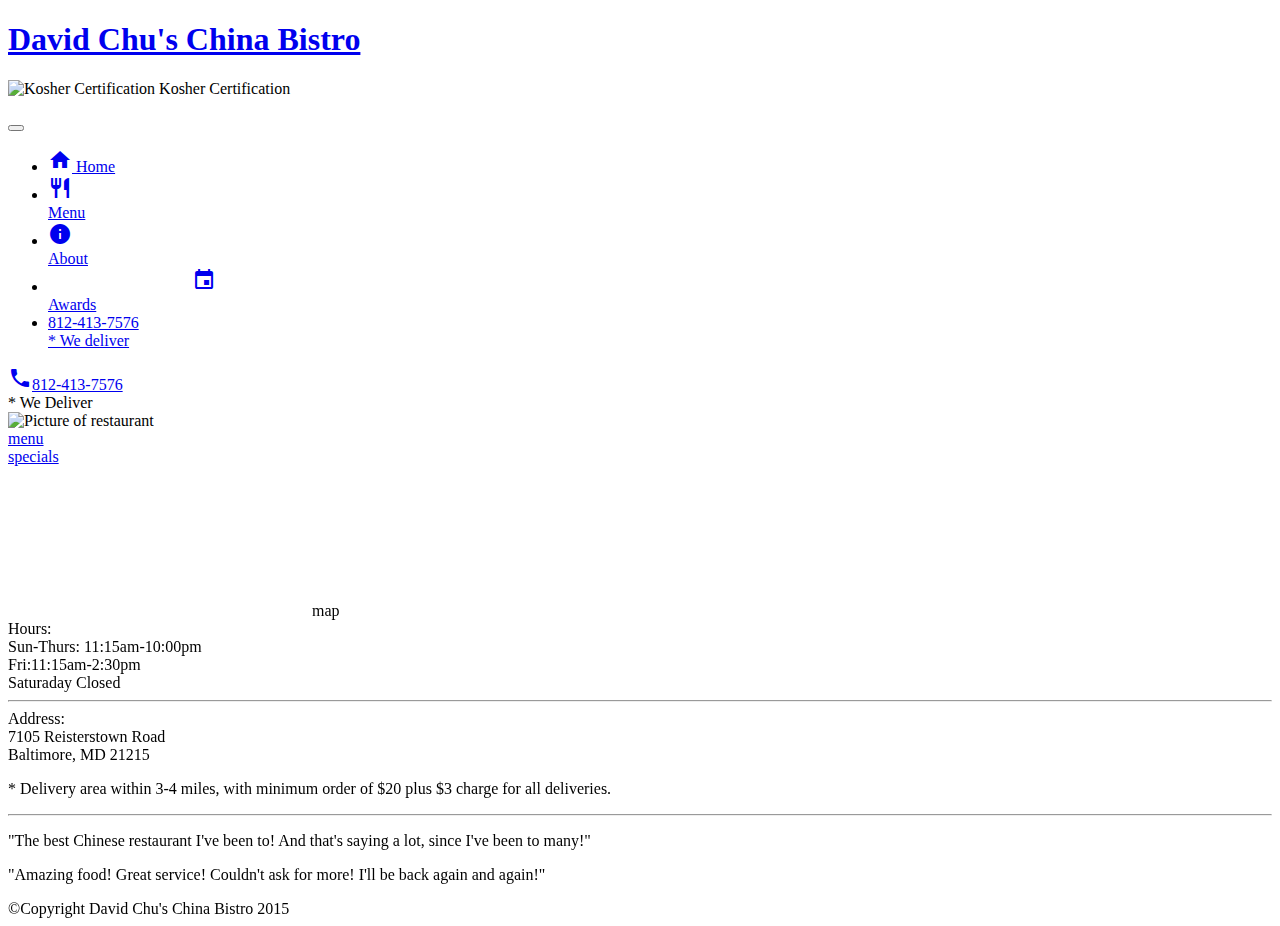
==== Module_3-Assignment/index.html @ eb652ec8 "Add files via upload" ====
<!DOCTYPE html>
<html lang="en">
<head>
  <meta charset="UTF-8">
  <meta http-equiv="X-UA-Compatible" content="IE=edge">
  <meta name="viewport" content="width=device-width, initial-scale=1">
  <title>David Chu's China Bistro</title>
  <link rel="stylesheet" type="text/css" href="css/bootstrap.min.css">
  <link href="https://fonts.googleapis.com/css2?family=Oxygen:wght@300;400;700&display=swap" rel="stylesheet">
  <link href="https://fonts.googleapis.com/css2?family=Lora:ital,wght@0,400;0,500;0,600;0,700;1,400;1,500;1,600;1,700&display=swap" rel="stylesheet">
  <link href="https://fonts.googleapis.com/icon?family=Material+Icons" rel="stylesheet">
  <link rel="stylesheet" type="text/css" href="styles.css">
  <script src="js/jquery-3.5.1.min.js"></script>
  <script src="js/bootstrap.min.js"></script>
  <script src="script.js"></script>
</head>

<body>
  <header >
      <nav id="header-nav" class="navbar navbar-expand-md navbar-light ">
          <div class="container">
            <div class="navbar-header">
                <a href="index.html" class="float-left d-none d-md-block ">
                    <div id="logo-img" alt="Logo image"></div>
                </a>
                <div class="navbar-brand">
                    <a href="index.html">
                        <h1>David Chu's China Bistro</h1>
                    </a>
                    <p>
                        <img src="images/star-k-logo.png" alt="Kosher Certification">
                        <span>Kosher Certification</span>
                    </p>
                </div>
                <button class="navbar-toggler" type="button" data-toggle="collapse" data-target="#collapsable-nav"
                aria-controls="collapsable-nav" aria-expanded="false" aria-label="Toggle navigation">
                <span class="navbar-toggler-icon"></span>
                </button>
            </div>

            <!-- nav-menu-buttons-->
            <div id="collapsable-nav" class="collapse navbar-collapse">
               <ul id="nav-list" class="navbar-nav ml-auto">
                    <li class="nav-item d-sm-block d-md-none active"><a class="nav-link" href="index.html">
                      <i class="material-icons">home</i>
                          Home</a></li>
                    <li class="nav-item"><a class="nav-link" href="menu-category.html">
                      <i class="material-icons">restaurant</i>
                      <br class="d-none d-md-block">Menu</a></li>
                    <li class="nav-item"><a class="nav-link" href="#">
                      <i class="material-icons">info</i>
                      <br class="d-none d-md-block">About</a></li>
                    <li class="nav-item"><a class="nav-link" href="#">
                      <i class="material-icons">emoji_events</i>
                      <br class="d-none d-md-block">Awards</a></li>
                    <li class="nav-item d-none d-md-block" id="phone" >
                      <a class="nav-link" href="tel:8124137576">
                      <span>812-413-7576</span>
                      <div>* We deliver</div>
                    </a></li>
               </ul>
            </div>
          </div>
      </nav>
  </header>

  <div id="call-btn" class="d-sm-block d-md-none">
    <a class="btn" href="tel:410-602-5008">
    <i class="material-icons">phone</i>812-413-7576</a>
  </div>
  <div id="md-deliver" class="text-center d-sm-block d-md-none">* We Deliver</div>

  <div id="main-content" class="container">
    <div class="jumbotron">
      <img  src="images/jumbotron_768.jpg" alt="Picture of restaurant"
        class="img-fluid   d-sm-block d-md-none">
    </div>

    <div id="home-tiles" class="row">
      <div class="col-md-4 col-sm-6 col-12">
        <a href="menu-category.html">
          <div id="menu-tile"><span>menu</span></div></a>
      </div>
      <div class="col-md-4 col-sm-6 col-12">
        <a href="single-categoty.html">
          <div id="specials-tile"><span>specials</span></div></a>
      </div>
      <div class="col-md-4 col-sm-12 col-12">
        <div id="map-tile">
          <iframe src="https://www.google.com/maps/embed?pb=!1m18!1m12!1m3!1d3084.675246405347!2d-76.71387678477612!3d39.36359027950145!2m3!1f0!2f0!3f0!3m2!1i1024!2i768!4f13.1!3m3!1m2!1s0x89c81a14e7817803%3A0xab20a0e99daa17ea!2sDavid%20Chu&#39;s%20China%20Bistro!5e0!3m2!1sen!2sin!4v1606228891286!5m2!1sen!2sin"  frameborder="0" style="border:0;" allowfullscreen="" aria-hidden="false" tabindex="0"></iframe>
          <span>map</span></div>
    </div>
     </div><!-- End of #home-tiles -->
  </div><!-- End of #main-content -->

  <footer class="card-footer">
    <div class="container">
      <div class="row">
        <section id="hours" class="col-md-4">
          <span>Hours:</span><br>
          Sun-Thurs: 11:15am-10:00pm<br>
          Fri:11:15am-2:30pm<br>
          Saturaday Closed
          <hr class="d-block d-sm-block">
        </section>

        <section id="address" class="col-md-4">
          <span>Address:</span><br>
          7105 Reisterstown Road<br>
          Baltimore, MD 21215
          <p>* Delivery area within 3-4 miles, with minimum order of $20 plus $3 charge for all deliveries.</p>
          <hr class="d-block d-sm-block">
        </section>

        <section id="testimonials" class="col-md-4">
          <p>"The best Chinese restaurant I've been to! And that's saying a lot, since I've been to many!"</p>
          <p>"Amazing food! Great service! Couldn't ask for more! I'll be back again and again!"</p>
        </section>
      </div>
      <div class="text-center">&copy;Copyright David Chu's China Bistro 2015</div>
    </div>
  </footer>

</body>
</html>
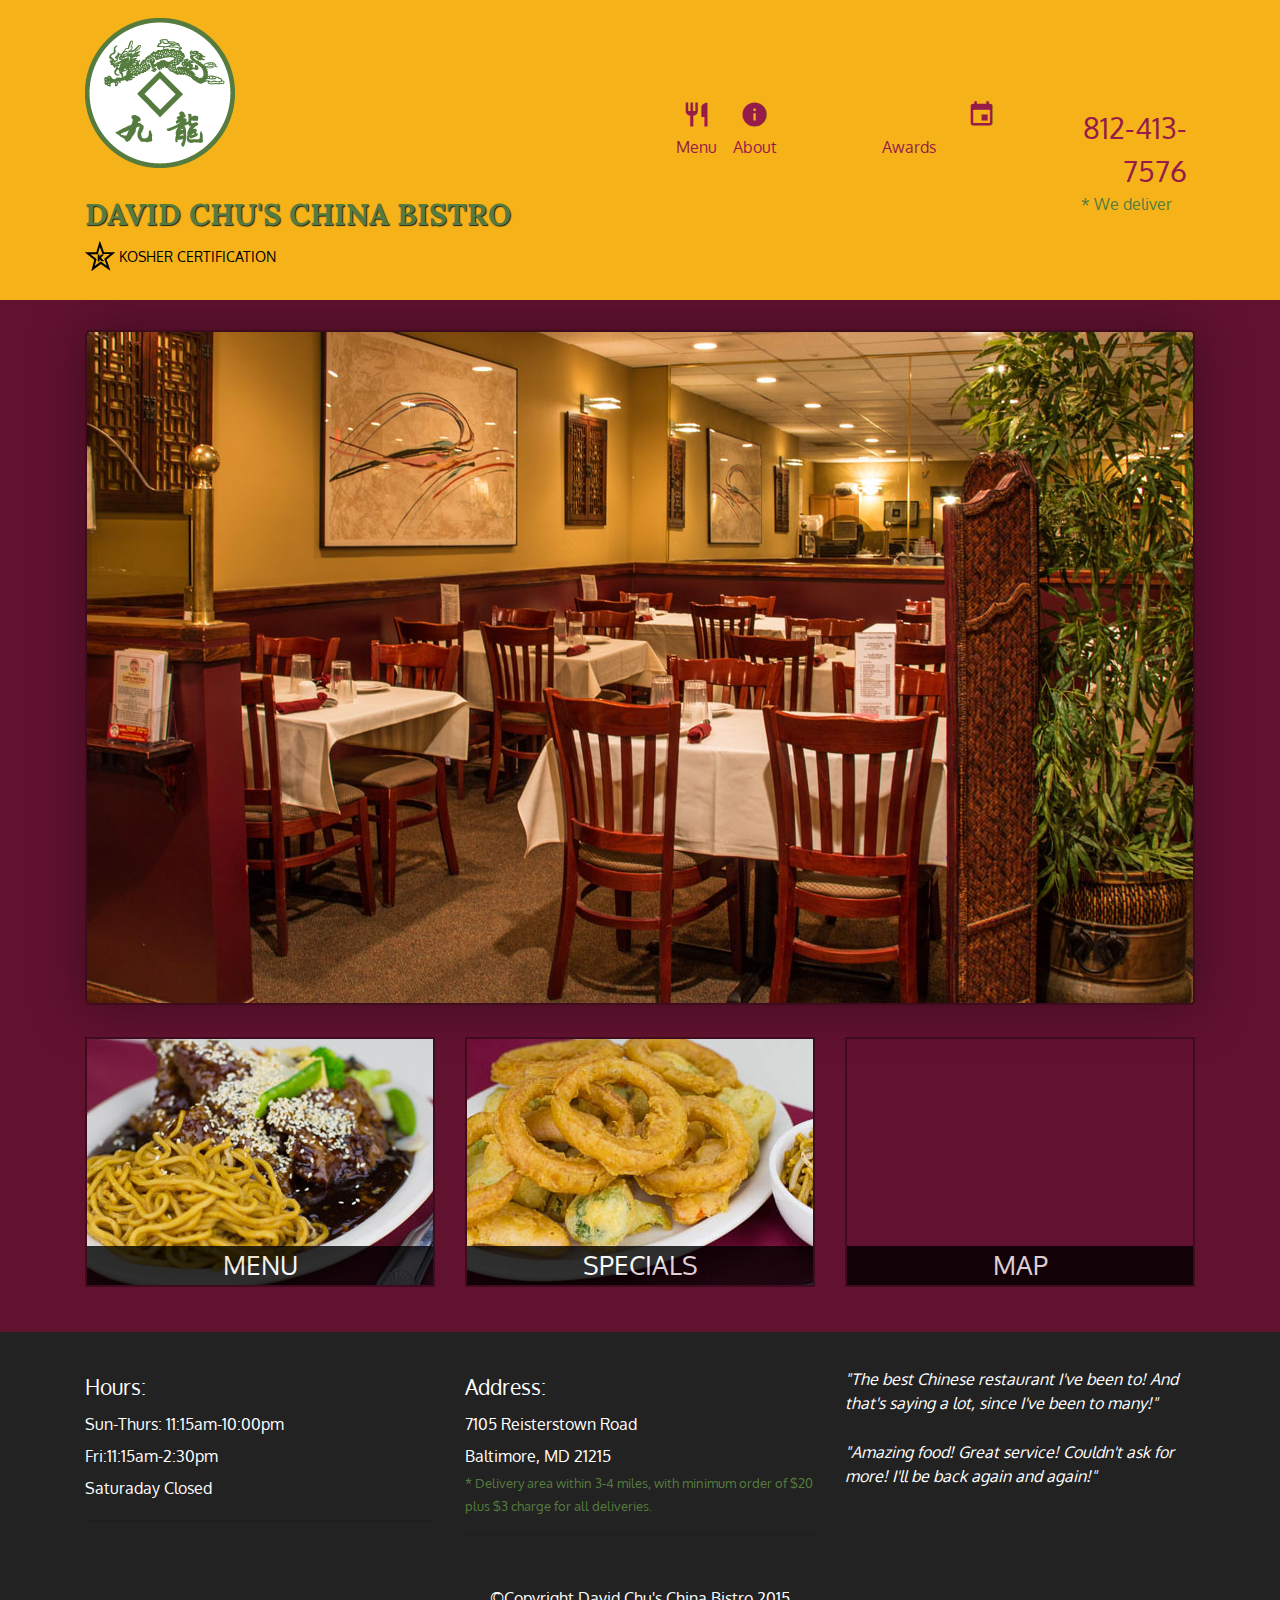
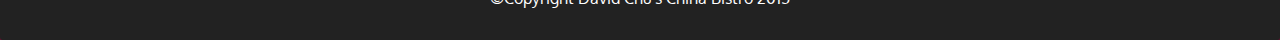
==== commit c4167a6d: "Update index.html" ====
--- a/Module_3-Assignment/index.html
+++ b/Module_3-Assignment/index.html
@@ -65,8 +65,8 @@
   </header>
 
   <div id="call-btn" class="d-sm-block d-md-none">
-    <a class="btn" href="tel:410-602-5008">
-    <i class="material-icons">phone</i>812-413-7576</a>
+    <a class="btn" href="tel:638-017-9879">
+    <i class="material-icons">phone</i>638-017-9879</a>
   </div>
   <div id="md-deliver" class="text-center d-sm-block d-md-none">* We Deliver</div>
 
--- a/Module_3-Assignment/styles.css
+++ b/Module_3-Assignment/styles.css
@@ -0,0 +1,476 @@
+body {
+  font-size: 16px;
+  color: #fff;
+  background-color: #61122f;
+  font-family: 'Oxygen', sans-serif;
+}
+/** HEADER **/
+#header-nav {
+  background-color: #f6b319;
+  border-radius: 0;/*to cut-down the rounded-borders */
+  border: 0;
+}
+#logo-img {
+  background: url('images/restaurant-logo_large.png') no-repeat;
+  width: 150px;
+  height: 150px;
+  margin: 10px 15px 10px 0;
+}
+.navbar-brand {
+  padding-top: 25px;
+}
+
+.navbar-brand h1 { /* Restaurant name */
+  font-family: 'Lora', serif;
+  color:#557c3e;
+  font-size: 1.5em;
+  text-transform: uppercase;
+  font-weight: bold;
+  text-shadow: 1px 1px 1px #222;
+  margin-top: 0;
+  margin-bottom: 0;
+  line-height: .75;
+}
+.navbar-brand a:hover, .navbar-brand a:focus {
+  text-decoration: none;
+}
+.navbar-brand p { /* Kosher cert */
+  color: #000;
+  text-transform: uppercase;
+  font-size: .7em;
+  margin-top: 15px;
+}
+.navbar-brand p span { /* Star-K */
+  vertical-align: middle;
+}
+.active{
+  background-color:#E7E7E7;
+  height:65px;
+}
+#nav-list {
+  margin-top: 10px;
+}
+#nav-list a {
+  color: #951C49;
+  text-align: center;
+}
+#nav-list a:hover{
+  background: #E7E7E7;
+}
+
+#nav-list a i,a span {
+  font-size: 1.8em;
+}
+#phone {
+  margin-top: 5px;
+}
+#phone a { /* Phone number */
+  text-align: right;
+  padding-bottom: 0;
+}
+#phone div { /* We Deliver */
+  color: #557c3e;
+  text-align: right;
+  padding-right: 15px;
+}
+
+.navbar-header button.navbar-toggler, .navbar-header .navbar-toggler-icon{
+  border: 1.6px solid #61122f;
+}
+/*.navbar-header button.navbar-toggler:hover{
+   background: #E7E7E7;
+}*/
+/* END HEADER */
+/* FOOTER */
+.card-footer {
+  margin-top: 30px;
+  padding-top: 35px;
+  padding-bottom: 30px;
+  background-color: #222;
+  border-top: 0;
+}
+.card-footer div.row {
+  margin-bottom: 35px;
+}
+#hours, #address {
+  line-height: 2; /*The line-height property specifies the height of a line.*/
+  /*number  A number that will be multiplied with the current font-size to set the line height*/
+}
+#hours > span, #address > span {
+  font-size: 1.3em;
+}
+#address p {
+  color: #557c3e;
+  font-size: .8em;
+  line-height: 1.8;
+}
+#testimonials {
+  font-style: italic;
+}
+#testimonials p:nth-child(2)/*specifies the 2nd paragraph element*/ {
+  margin-top: 25px;
+}
+/* END FOOTER */
+/*Home Page*/
+.jumbotron{
+  box-shadow: 0 0 50px #3F0C1F;
+  border: 2px solid #3F0C1F;
+}
+.jumbotron {
+    margin-top: 30px;
+    padding: 0;
+  }
+  #menu-tile, #specials-tile, #map-tile{
+    height: 250px;
+    width:100%;/*100 percent to this parent div element <div class="col-md-4 col-sm-6 col-12">*/
+    margin-bottom:15px;
+    position:relative;/*it will be absolutely manipulated within its parent*/
+    border: 2px solid #3f0c1f;
+    /*border-spacing: 0px;*/
+    /*font-size:0px;*/
+    overflow:hidden;/*mostly for the map (which is a iframe)*/
+    /*The <iframe> tag specifies an inline frame.An inline frame is used to embed another document within the current HTML document.*/
+  }
+  #menu-tile:hover, #specials-tile:hover, #map-tile:hover{
+    box-shadow: 0 1px 5px 1px #ccc;
+  }
+  /*Place-holders*/
+  #menu-tile{
+    background:url('images/menu-tile.jpg') no-repeat;
+    background-position: center;
+  }
+  #specials-tile{
+    background:url('images/specials-tile.jpg') no-repeat;
+    background-position: center;
+  }
+  /*tags*/
+  #menu-tile span, #specials-tile span, #map-tile span{
+   position: absolute;
+   bottom:0px;
+   left:0px;
+   width: 100%;
+   text-align:center;
+   font-size:1.6em;
+   text-transform:uppercase;
+   background-color: #000;
+   color: #fff;
+   opacity:.8;
+  }
+/*End Home Page*/
+/*   MAPS */
+iframe {
+  width:100%;
+  height:250px;
+}
+/*------------*/
+/* MENU CATEGORIES PAGE */
+#menu-categories-title{
+  margin-top:10px;
+}
+.category-tile {
+  position: relative;
+  border: 2px solid #3F0C1F;
+  overflow: hidden;
+  width: 200px;
+  height: 200px;
+  margin: 0 auto 15px;
+}
+.category-tile span {
+  position: absolute;
+  bottom: 0;
+  right: 0;
+  width: 100%;
+  text-align: center;
+  font-size: 1.2em;
+  text-transform: uppercase;
+  background-color: #000;
+  color: #fff;
+  opacity: .8;
+}
+.category-tile:hover {
+  box-shadow: 0 1px 5px 1px #cccccc;
+}
+
+#menu-categories-title + div  /*next sibling element*/
+{
+  margin-bottom: 50px;
+}
+/* END MENU CATEGORIES PAGE */
+
+/* SINGLE CATEGORY PAGE */
+.menu-item-tile {
+  margin-bottom: 25px;
+}
+.menu-item-tile hr{
+  background-color:#E7E7E7;
+  width: 80%;
+}
+.menu-item-tile .menu-item-price {
+  font-size: 1.1em;
+  text-align: right;
+  margin-top: -15px;
+  margin-right: -15px;
+}
+.menu-item-tile .menu-item-price span {
+  font-size: .6em;
+}
+.menu-item-photo {
+  position: relative;
+  border: 2px solid #3F0C1F;
+  overflow: hidden;
+  padding: 0;
+  margin-right: -15px;
+  margin-left: auto;
+  margin-bottom: 20px;
+  max-width: 250px;
+}
+.menu-item-photo div {
+  position: absolute;
+  bottom: 0;
+  right: 0;
+  width: 80px;
+  background-color: #557c3e;
+  text-align: center;
+}
+.menu-item-description {
+  padding-right: 30px;
+}
+h3.menu-item-title {
+  margin: 0 0 10px;
+}
+.menu-item-details {
+  font-size: .9em;
+  font-style: italic;
+}
+/* END SINGLE CATEGORY PAGE */
+
+/********** extra-Large devices only **********/
+@media (min-width: 1200px) {
+  /*Home Page*/
+  .jumbotron{
+    background:url('images/jumbotron_1200.jpg') no-repeat;
+    height:675px;
+  }
+  /*End Page*/
+}
+
+/********** large devices only **********/
+@media (min-width: 992px) and (max-width: 1199px) {
+  /* Header */
+  #logo-img {
+    background: url('images/restaurant-logo_medium.png') no-repeat;
+    width: 100px;
+    height: 100px;
+    margin: 5px 5px 5px 0;
+  }
+  /* End Header */
+  /*Home Page*/
+  .jumbotron{
+    background:url('images/jumbotron_992.jpg') no-repeat;
+    height:558px;
+  }
+  /*End Page*/
+}
+/********** Medium devices only **********/
+@media (min-width: 768px) and (max-width: 991.5px) {
+   /* Header */
+   .navbar-brand{
+    width:200px;
+    height:50px;
+    padding:0px;
+   }
+   .container{
+    margin:auto;
+    padding-right:0px;
+   }
+   .navbar-brand{
+    padding-left: 8px;
+   }
+  #logo-img {
+    background: url('images/restaurant-logo_small.png') no-repeat;
+    width: 50px;
+    height:75px;
+    margin: 5px 5px 5px 0px;
+  }
+  #collapsable-nav{
+    height:20px;
+    padding-top: 30px;
+  }
+  #phone {
+  margin:-10px;
+  padding-left:20px;
+  padding-top: 5px;
+}
+  /* End Header */
+  /*Home Page*/
+  .jumbotron{
+    background:url('images/jumbotron_768.jpg') no-repeat;
+    height:432px;
+  }
+  /*End Home Page*/
+}
+/**/
+@media (max-width: 767.5px){
+  .menu-item-photo{
+    margin-right:auto;
+  }
+
+  .menu-item-tile .menu-item-price{
+    text-align: center;
+  }
+  .menu-item-description{
+    text-align: center;
+  }
+  /* Footer */
+  .card-footer section {
+    margin-bottom: 30px;
+    text-align: center;
+  }
+  .card-footer section:nth-child(3) {
+    margin-bottom: 0; /* margin already exists on the whole row */
+  }
+  .card-footer section hr {
+    background-color: #fff;
+    width: 50%;
+  }
+  /* End Footer */
+}
+/********** small devices only **********/
+@media (min-width: 576px) and (max-width: 767px) {
+  /* Header */
+  .navbar-brand {
+    padding-top: 10px;
+    height: 60px;
+    margin-right:5px;
+  }
+  .navbar-brand h1 { /* Restaurant name */
+    padding-top: 0px;
+    font-size: 4vw; /* 1vw = 1% of viewport width */
+  }
+  .navbar-brand p { /* Kosher cert */
+    font-size: .6em;
+    margin-top: 12px;
+  }
+  .navbar-brand p img { /* Star-K */
+    height: 20px;
+  }
+
+  #collapsable-nav a { /* Collapsed nav menu text */
+    font-size: 1.2em;
+  }
+  #collapsable-nav a i { /* Collapsed nav menu glyph */
+    font-size: 1em;
+    margin-right: 5px;
+  }
+  .jumbotron {
+    background-color: #61122f;
+    margin-top: 10px;
+  }
+
+}
+/********** Extra small devices only **********/
+@media (min-width: 375px) and (max-width: 575.5px) {
+  /* Header */
+  .navbar-brand {
+    padding-top: 10px;
+    height: 0px;
+    margin-right:0px;
+  }
+  .navbar-brand h1 { /* Restaurant name */
+    font-size:5vw; /* 1vw = 1% of viewport width */
+  }
+  .navbar-brand p { /* Kosher cert */
+    font-size: .5em;
+    margin-top: 12px;
+  }
+  .navbar-brand p img { /* Star-K */
+    height: 15px;
+  }
+
+  #collapsable-nav a { /* Collapsed nav menu text */
+    font-size: 5vw;
+  }
+  #collapsable-nav a>i { /* Collapsed nav menu icon */
+    font-size: 1em;
+  }
+ .navbar-toggler {
+  padding: 2px 3px;
+  font-size: 1.3rem;
+  }
+  .navbar-toggler-icon {
+  width: 1.5em;
+  height: 1.5em;
+}
+.jumbotron {
+    background-color: #61122f;
+    margin-top: 10px;
+  }
+  #menu-tile,#specials-tile{
+    width:360px;
+    margin:0px auto 15px;
+  }
+
+}
+/********** Super-Extra small devices only **********/
+@media (max-width:374.5px) {
+  .navbar-brand h1 {
+  font-size:6vw;
+  }
+  .navbar-brand{
+    /*display:inline-block;*/
+    width:100px;
+  }
+  .navbar-brand p>span{
+    font-size:3vw;
+  }
+  .navbar-toggler{
+    position:absolute;
+    top:62px;
+    margin-left:30%;
+  }
+
+  #menu-tile,#specials-tile{
+    width:280px;
+    margin:0px auto 15px;
+  }
+}
+/********** col-xs-12 **********/
+/*It is our custom style juzt mimic the bootstrap class*/
+@media (max-width:479.5px){
+  .col-xs-12{
+    position: relative;
+    width: 100%;
+    padding-right: 15px;
+    padding-left: 15px;
+    -ms-flex-preferred-size: 0;
+    flex-basis: 0;
+    -ms-flex-positive: 1;
+    flex-grow: 1;
+    max-width: 100%;
+    -ms-flex: 0 0 100%;
+    flex: 0 0 100%;
+    max-width: 100%;
+   }
+}
+
+/********** ***************** **********/
+ #call-btn a{
+    font-size:1em;
+    display: block ;
+    margin: 5px 10%;
+    padding: 5px;
+    border: 2px solid #fff;
+    background-color: #f6b319;
+    color: #951c49;
+  }
+  .btn i{
+    font-size: 5vw;
+    vertical-align:middle;
+    margin-right:5px;
+  }
+  #md-deliver {
+    margin-top: 5px;
+    font-size: .7em;
+    letter-spacing: .1em;
+    text-transform: uppercase;
+  }
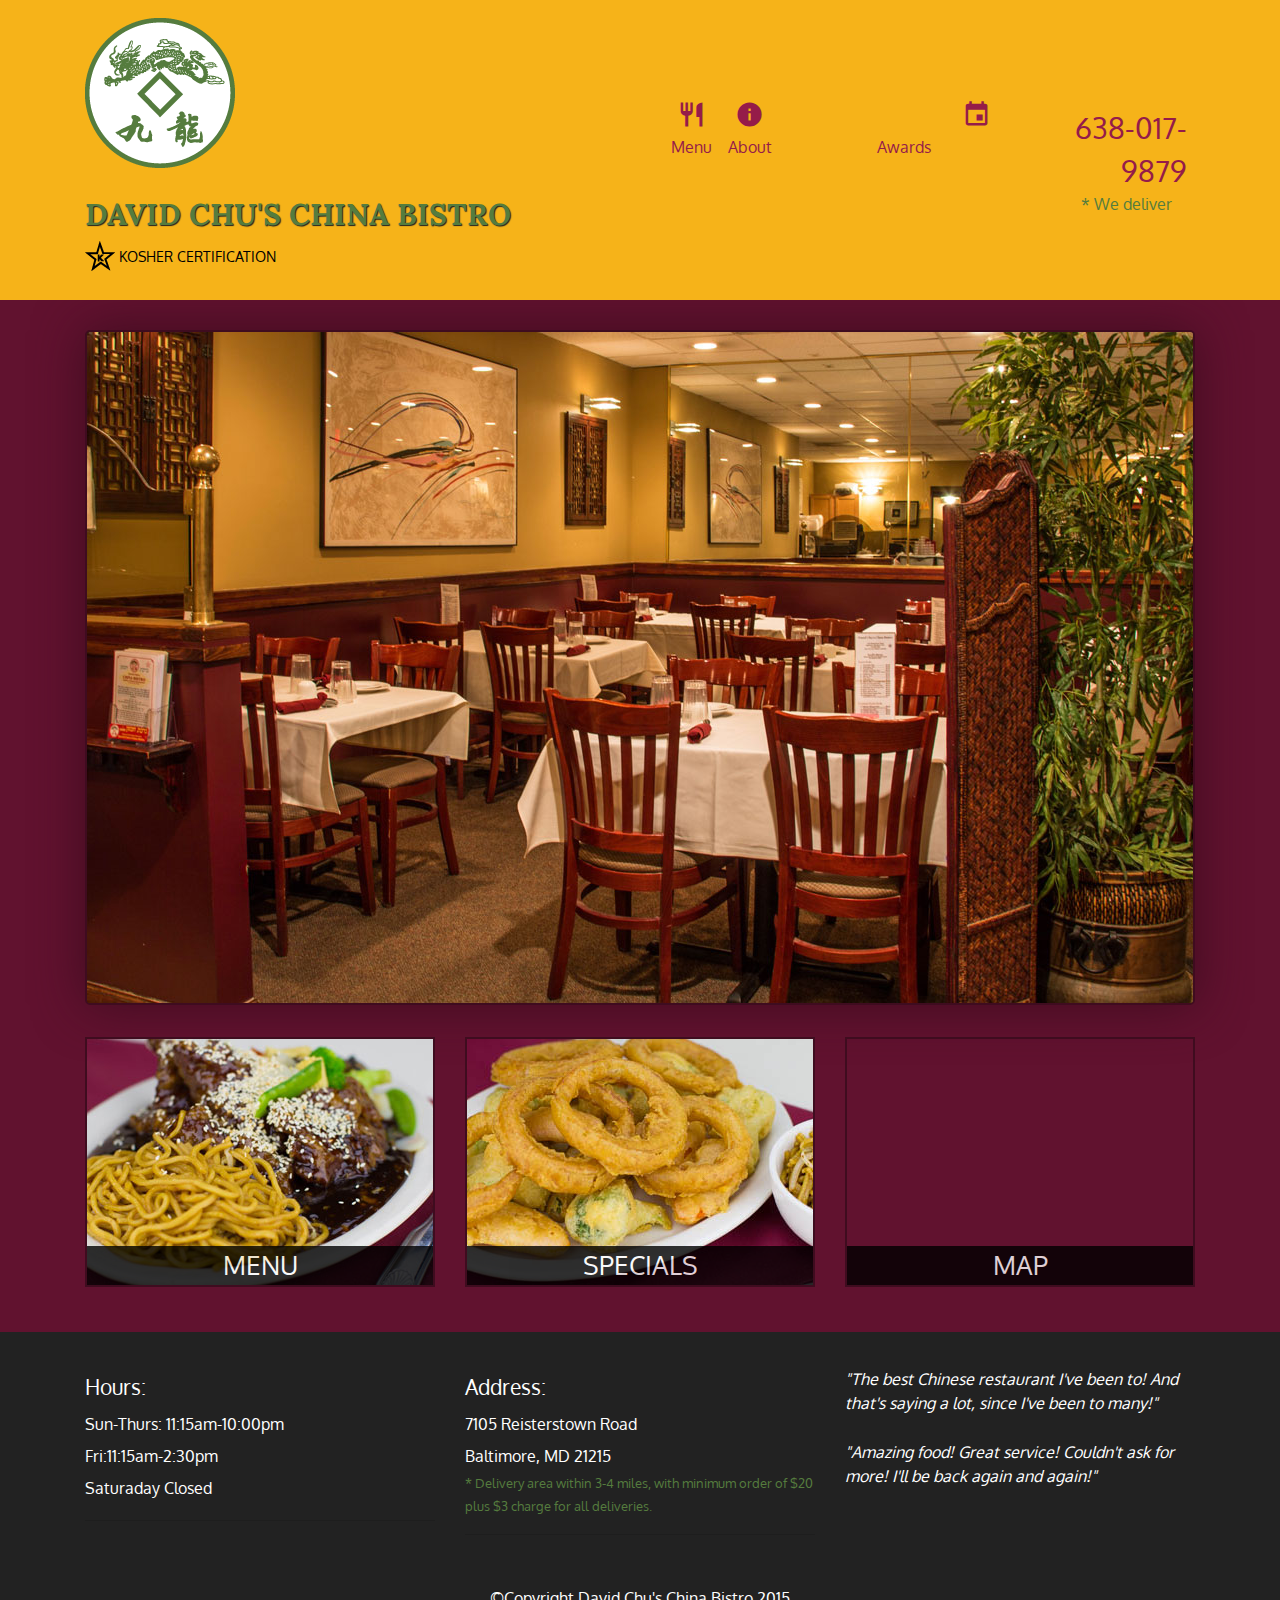
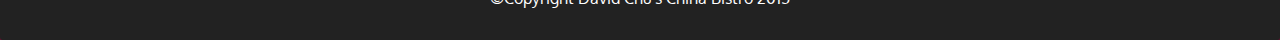
==== commit edbee216: "Update index.html" ====
--- a/Module_3-Assignment/index.html
+++ b/Module_3-Assignment/index.html
@@ -54,8 +54,8 @@
                       <i class="material-icons">emoji_events</i>
                       <br class="d-none d-md-block">Awards</a></li>
                     <li class="nav-item d-none d-md-block" id="phone" >
-                      <a class="nav-link" href="tel:8124137576">
-                      <span>812-413-7576</span>
+                      <a class="nav-link" href="tel:638-017-9879">
+                      <span>638-017-9879</span>
                       <div>* We deliver</div>
                     </a></li>
                </ul>
